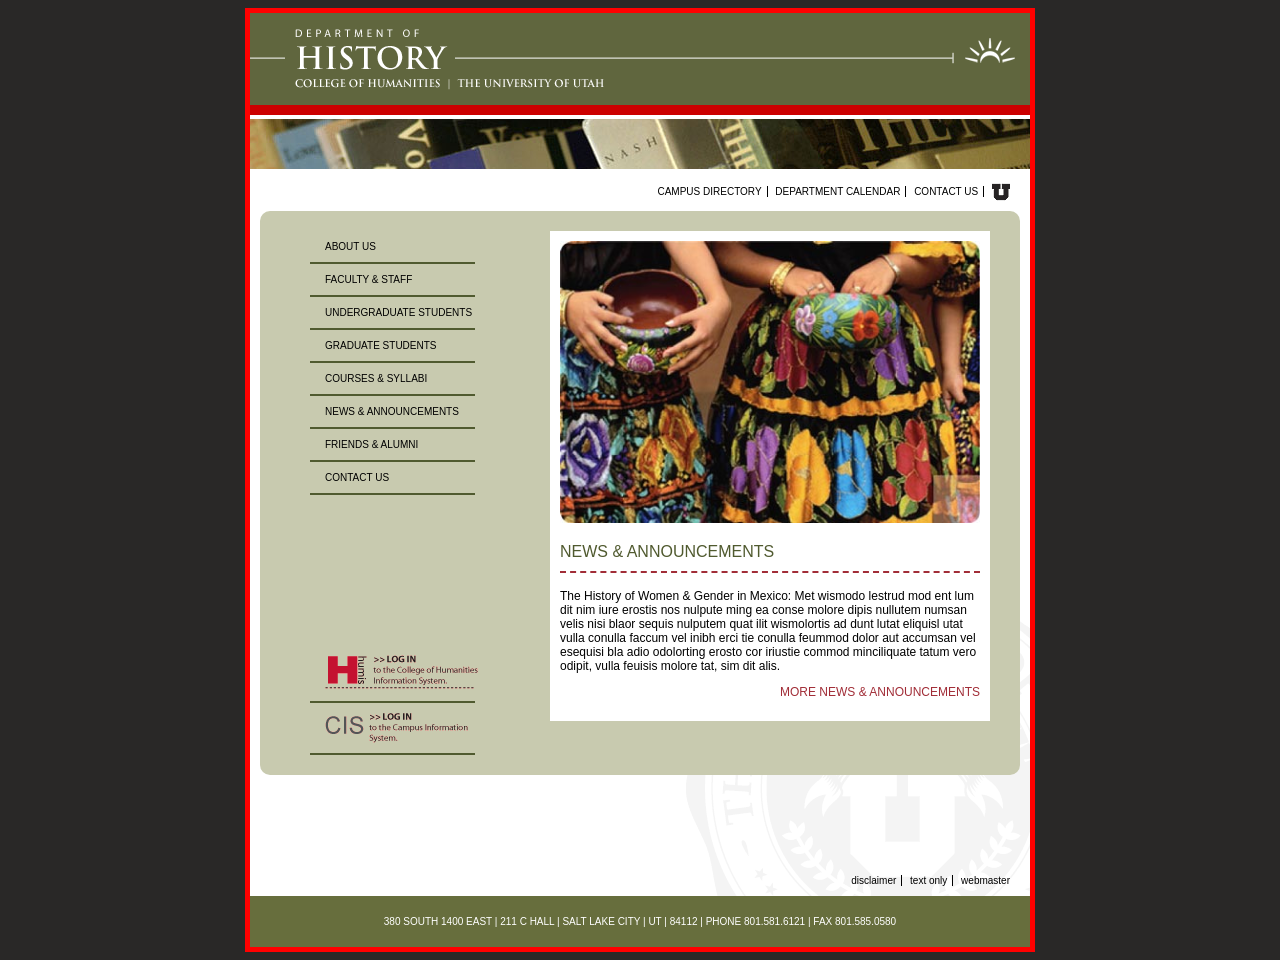
==== index.html @ c4ff9f11 "Initial commit" ====
<!DOCTYPE html>
<html lang="en">
<head>
    <meta charset="UTF-8">
    <title>HUMIS Project</title>
    <link rel="stylesheet" href="styles.css">
</head>


<body>

<div class="container">
    <header>
        <img src="files/historyHome.gif" alt="U of U History Department Logo">
        <img src="files/histHomepic.jpg" alt="Shelf of Books">
    </header>

    <section class="middle">
        <nav>
            <a href="#">Campus Directory</a>
            <a href="#">Department Calendar</a>
            <a href="#">Contact Us</a>
            <a href="#">
                <img src="files/u_small.gif" alt="U of U Logo"/>
            </a>
        </nav>

        <div class="green-box">
            <aside class="left">
                <nav>
                    <a href="#">About Us</a>
                    <a href="#">Faculty &amp; Staff</a>
                    <a href="#">Undergraduate Students</a>
                    <a href="#">Graduate Students</a>
                    <a href="#">Courses &amp; Syllabi</a>
                    <a href="#">News &amp; Announcements</a>
                    <a href="#">Friends &amp; Alumni</a>
                    <a href="#">Contact Us</a>
                    <div class="links">

                    </div>

                    <div class="links">
                        <a href="#">
                            <img src="files/login-humis.gif" alt="HUMIS Logo"/>
                        </a>
                        <a href="#">
                        <img src="files/login-cis.gif" alt="HUMIS Logo"/>
                    </a>
                    </div>
                </nav>
            </aside>
            <aside class="right">
                <img src="files/women_w_pottery.jpg" alt="Women with Pottery">

                <h1>News &amp; Announcements</h1>

                <p>The History of Women & Gender in Mexico: Met wismodo lestrud mod ent lum dit
                    nim iure erostis nos nulpute ming ea conse molore dipis nullutem numsan velis nisi blaor
                    sequis nulputem quat ilit wismolortis ad dunt lutat eliquisl utat vulla conulla faccum vel
                    inibh erci tie conulla feummod dolor aut accumsan vel esequisi bla adio odolorting erosto
                    cor iriustie commod minciliquate tatum vero odipit, vulla feuisis molore tat, sim dit alis. </p>
                <p class="link">
                <a> More News &amp; Announcements </a>
                </p>
            </aside>

            <div style="clear: both;"></div>
        </div>

        <nav class="bottom">
            <a href="#">Disclaimer</a>
            <a href="#">Text Only</a>
            <a href="#">Webmaster</a>
        </nav>
    </section>

    <footer>
        <p>380 SOUTH 1400 EAST | 211 C HALL | SALT LAKE CITY | UT | 84112 | PHONE 801.581.6121 | FAX 801.585.0580</p>
    </footer>

</div>


</body>

</html>
---- styles.css ----
body {
    background-color: #292827;
    font-family: Arial, Helvetica, sans-serif;

    div.container {
        width: 780px;
        border: 5px solid red;
        margin: 0 auto;
        background-color: white;

        section.middle {
            padding: 10px;
            background-image : url('files/uofu_medallion_rt.gif');
            background-repeat: no-repeat;
            background-position: bottom right;

             nav {
                text-align: right;
                font-size: 10px;
                text-transform: uppercase;


                a {
                    color: #000;
                    border-right: 1px solid black;
                    padding-right: 5px;
                    margin-right: 5px;
                    text-decoration: none;

                    &:hover {
                        text-decoration: underline;
                    }

                    img {
                        vertical-align: middle;
                    }

                    &:last-of-type {
                        border-right: none;
                    }
                }

                &.bottom {
                text-transform: lowercase;

                }
            }
        }

        div.green-box {
            min-height: 450px;
            background-color: #C8CAAF;
            padding: 20px 30px;
            margin: 10px 0px 100px;
            border-radius: 10px;

            aside {

                &.left {
                    float: left;
                    width: 30%;

                    nav {
                        padding: 0 20px;
                        a {
                            display: block;
                            color: #000;
                            border-bottom: 2px solid #505A2F;
                            border-right: none;
                            text-decoration: none;
                            text-align: left;
                            text-transform: uppercase;
                            font-size: 10px;
                            padding: 10px 0 10px 15px;

                            &:hover {
                                color: white;
                                background-color: #505A2F;
                            }
                        }

                        div.links {
                            margin-top: 150px;
                            &.links {
                                border-bottom: none;
                            }
                        }
                    }
                }
                &.right {
                    float: right;
                    width: 60%;
                    background-color: white;
                    padding: 10px;

                    img {
                        width: 100%;
                    }

                    h1 {
                        text-transform: uppercase;
                        color: #505A2F;
                        border-bottom: 2px dashed #A12D37;
                        font-size: 16px;
                        font-weight: normal;
                        padding-bottom: 10px;
                    }


                    p {
                        font-size: 12px;
                    }

                    a {
                        text-transform: uppercase;
                        color: #A12D37;
                        font-size: 12px;

                        &:hover {
                            text-decoration: underline;
                        }
                    }

                    .link {
                        text-align: right;
                    }
                }
            }
        }


        footer {
            background-color: #676E3D;
            text-align: center;
            color: white;
            font-size: 10px;
            padding: 10px 0;
        }
    }
}
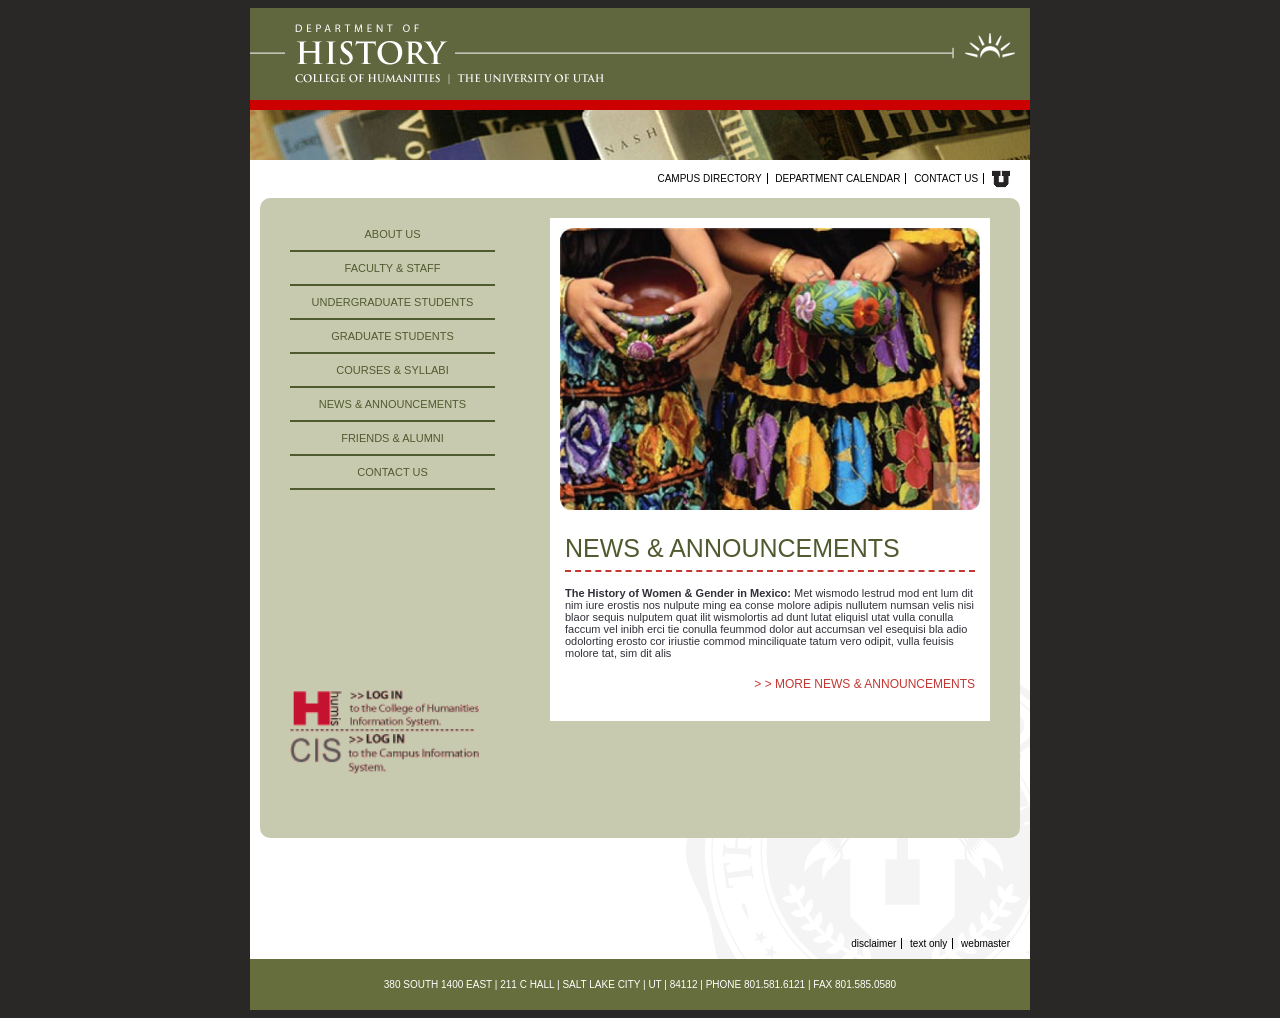
==== commit 7587925d: "Final Project" ====
--- a/index.html
+++ b/index.html
@@ -4,6 +4,7 @@
     <meta charset="UTF-8">
     <title>HUMIS Project</title>
     <link rel="stylesheet" href="styles.css">
+    <meta name="viewport" content="width=device-width, initial-scale=1">
 </head>
 
 
@@ -25,47 +26,61 @@
             </a>
         </nav>
 
+        <nav class="drop-down-menu">
+            <label>
+                <select> name="forms" id="forms">
+                    <option>About Us</option>
+                    <option>Faculty &amp; Staff </option>
+                    <option>Undergraduate Students</option>
+                    <option>Graduate Students</option>
+                </select>
+            </label>
+        </nav>
+
         <div class="green-box">
-            <aside class="left">
+            <aside class="left-side">
                 <nav>
-                    <a href="#">About Us</a>
-                    <a href="#">Faculty &amp; Staff</a>
-                    <a href="#">Undergraduate Students</a>
+                    <a href="about-us.html">About Us</a>
+                    <a href="faculty-and-staff.html">Faculty & Staff</a>
+                    <a href="undergraduate-students.html">Undergraduate Students</a>
                     <a href="#">Graduate Students</a>
-                    <a href="#">Courses &amp; Syllabi</a>
-                    <a href="#">News &amp; Announcements</a>
-                    <a href="#">Friends &amp; Alumni</a>
+                    <a href="courses-and-syllabi.html">Courses & Syllabi</a>
+                    <a href="index.html" class="active">News & Announcements</a>
+                    <a href="friends-and-alumni.html">Friends & Alumni</a>
                     <a href="#">Contact Us</a>
-                    <div class="links">
+                </nav>
 
-                    </div>
+                <div class="login">
+                    <img src="files/login-humis.gif" height="36" width="153"/>
+                    <img src="files/login-cis.gif" height="30" width="143"/>
+                </div>
 
-                    <div class="links">
-                        <a href="#">
-                            <img src="files/login-humis.gif" alt="HUMIS Logo"/>
-                        </a>
-                        <a href="#">
-                        <img src="files/login-cis.gif" alt="HUMIS Logo"/>
-                    </a>
-                    </div>
-                </nav>
-            </aside>
-            <aside class="right">
-                <img src="files/women_w_pottery.jpg" alt="Women with Pottery">
-
-                <h1>News &amp; Announcements</h1>
-
-                <p>The History of Women & Gender in Mexico: Met wismodo lestrud mod ent lum dit
-                    nim iure erostis nos nulpute ming ea conse molore dipis nullutem numsan velis nisi blaor
-                    sequis nulputem quat ilit wismolortis ad dunt lutat eliquisl utat vulla conulla faccum vel
-                    inibh erci tie conulla feummod dolor aut accumsan vel esequisi bla adio odolorting erosto
-                    cor iriustie commod minciliquate tatum vero odipit, vulla feuisis molore tat, sim dit alis. </p>
-                <p class="link">
-                <a> More News &amp; Announcements </a>
-                </p>
             </aside>
 
-            <div style="clear: both;"></div>
+            <main>
+                <img src="files/women_w_pottery.jpg" alt="Women W Pottery">
+
+                <div class="news">
+                    <h2>NEWS &amp; ANNOUNCEMENTS</h2>
+
+                    <div class="news-content">
+                        <p>
+                            <strong>The History of Women &amp; Gender in Mexico:</strong>
+                            Met wismodo lestrud mod ent lum dit nim iure erostis nos
+                            nulpute ming ea conse molore adipis nullutem numsan velis
+                            nisi blaor sequis nulputem quat ilit wismolortis ad dunt
+                            lutat eliquisl utat vulla conulla faccum vel inibh erci tie
+                            conulla feummod dolor aut accumsan vel esequisi bla adio
+                            odolorting erosto cor iriustie commod minciliquate tatum
+                            vero odipit, vulla feuisis molore tat, sim dit alis
+                        </p>
+
+                        <a href="#"> > > MORE NEWS &amp; ANNOUNCEMENTS</a>
+                    </div>
+                </div>
+            </main>
+
+
         </div>
 
         <nav class="bottom">
--- a/styles.css
+++ b/styles.css
@@ -3,22 +3,28 @@
     font-family: Arial, Helvetica, sans-serif;
 
     div.container {
-        width: 780px;
-        border: 5px solid red;
+        min-width: 390px;
+        max-width: 780px;
         margin: 0 auto;
         background-color: white;
 
+        header {
+            img {
+                display: block;
+                width: 100%;
+            }
+        }
+
         section.middle {
             padding: 10px;
-            background-image : url('files/uofu_medallion_rt.gif');
+            background-image: url('files/uofu_medallion_rt.gif');
             background-repeat: no-repeat;
             background-position: bottom right;
 
-             nav {
-                text-align: right;
+            nav {
+                text-align: center;
                 font-size: 10px;
                 text-transform: uppercase;
-
 
                 a {
                     color: #000;
@@ -40,94 +46,102 @@
                     }
                 }
 
+                &.drop-down-menu {
+                    margin-top: 10px;
+
+                    select {
+                        width: 100%;
+                    }
+                }
+
                 &.bottom {
-                text-transform: lowercase;
-
+                    text-transform: lowercase;
                 }
             }
         }
 
         div.green-box {
-            min-height: 450px;
+            min-height: 600px;
             background-color: #C8CAAF;
-            padding: 20px 30px;
+            padding: 10px;
             margin: 10px 0px 100px;
             border-radius: 10px;
 
-            aside {
-
-                &.left {
-                    float: left;
-                    width: 30%;
-
-                    nav {
-                        padding: 0 20px;
+            aside.left-side {
+                nav {
+                    a {
+                        border-right: none;
+                    }
+                }
+
+                .login {
+                    padding: 200px 0 0 0;
+
+                    img {
+                        display: block;
+                        width: 90%;
+                        height: 90%;
+
+                        &:hover {
+                            background-color: #fff;
+                        }
+                        a.active {
+                            background-color: #505A2F;
+                            color: white;
+                        }
+                    }
+                }
+            }
+
+
+            main {
+                background-color: white;
+                padding: 10px;
+
+                img {
+                    width: 100%;
+                }
+
+                .news {
+                    padding: 20px 5px;
+
+                    h2 {
+                        color: #505A2F;
+                        font-size: 25px;
+                        font-weight: normal;
+                        margin: 0 0 15px 0;
+                        padding-bottom: 7px;
+                        border-bottom: 2px dashed #c43733;
+                    }
+
+                    .news-content {
+                        p {
+                            color: #303039;
+                            font-size: 11px;
+                            margin: 0;
+                        }
+
+                        strong {
+                            font-weight: bold;
+                        }
+
                         a {
                             display: block;
-                            color: #000;
-                            border-bottom: 2px solid #505A2F;
-                            border-right: none;
+                            color: #c43733;
+                            font-size: 12px;
                             text-decoration: none;
-                            text-align: left;
-                            text-transform: uppercase;
-                            font-size: 10px;
-                            padding: 10px 0 10px 15px;
+                            text-align: right;
+                            margin-top: 18px;
 
                             &:hover {
-                                color: white;
-                                background-color: #505A2F;
+                                text-decoration: underline;
                             }
                         }
-
-                        div.links {
-                            margin-top: 150px;
-                            &.links {
-                                border-bottom: none;
-                            }
-                        }
-                    }
-                }
-                &.right {
-                    float: right;
-                    width: 60%;
-                    background-color: white;
-                    padding: 10px;
-
-                    img {
-                        width: 100%;
-                    }
-
-                    h1 {
-                        text-transform: uppercase;
-                        color: #505A2F;
-                        border-bottom: 2px dashed #A12D37;
-                        font-size: 16px;
-                        font-weight: normal;
-                        padding-bottom: 10px;
-                    }
-
-
-                    p {
-                        font-size: 12px;
-                    }
-
-                    a {
-                        text-transform: uppercase;
-                        color: #A12D37;
-                        font-size: 12px;
-
-                        &:hover {
-                            text-decoration: underline;
-                        }
-                    }
-
-                    .link {
-                        text-align: right;
-                    }
-                }
-            }
-        }
-
+                    }
+                }
+            }
+
+        }
 
         footer {
             background-color: #676E3D;
@@ -136,5 +150,54 @@
             font-size: 10px;
             padding: 10px 0;
         }
+
+        @media screen and (width > 600px) {
+
+            section.middle {
+                > nav {
+                    text-align: right;
+
+                    &.drop-down-menu {
+                        display: none;
+                    }
+                }
+
+                div.green-box {
+                    padding: 20px 30px;
+
+                    aside {
+                        &.left-side {
+                            display: block;
+                            float: left;
+                            width: 30%;
+                            border-right: none;
+
+                            nav {
+                                a {
+                                    display: block;
+                                    text-transform: uppercase;
+                                    font-size: 11px;
+                                    color: #505A2F;
+                                    border-right: none;
+                                    border-bottom: 2px solid #505A2F;
+                                    text-decoration: none;
+                                    padding: 10px 0 10px 0;
+
+                                    &:hover {
+                                        background-color: #505A2F;
+                                        color: white;
+                                    }
+                                }
+                            }
+                        }
+                    }
+
+                    main {
+                        float: right;
+                        width: 60%;
+                    }
+                }
+            }
+        }
     }
-}+}
